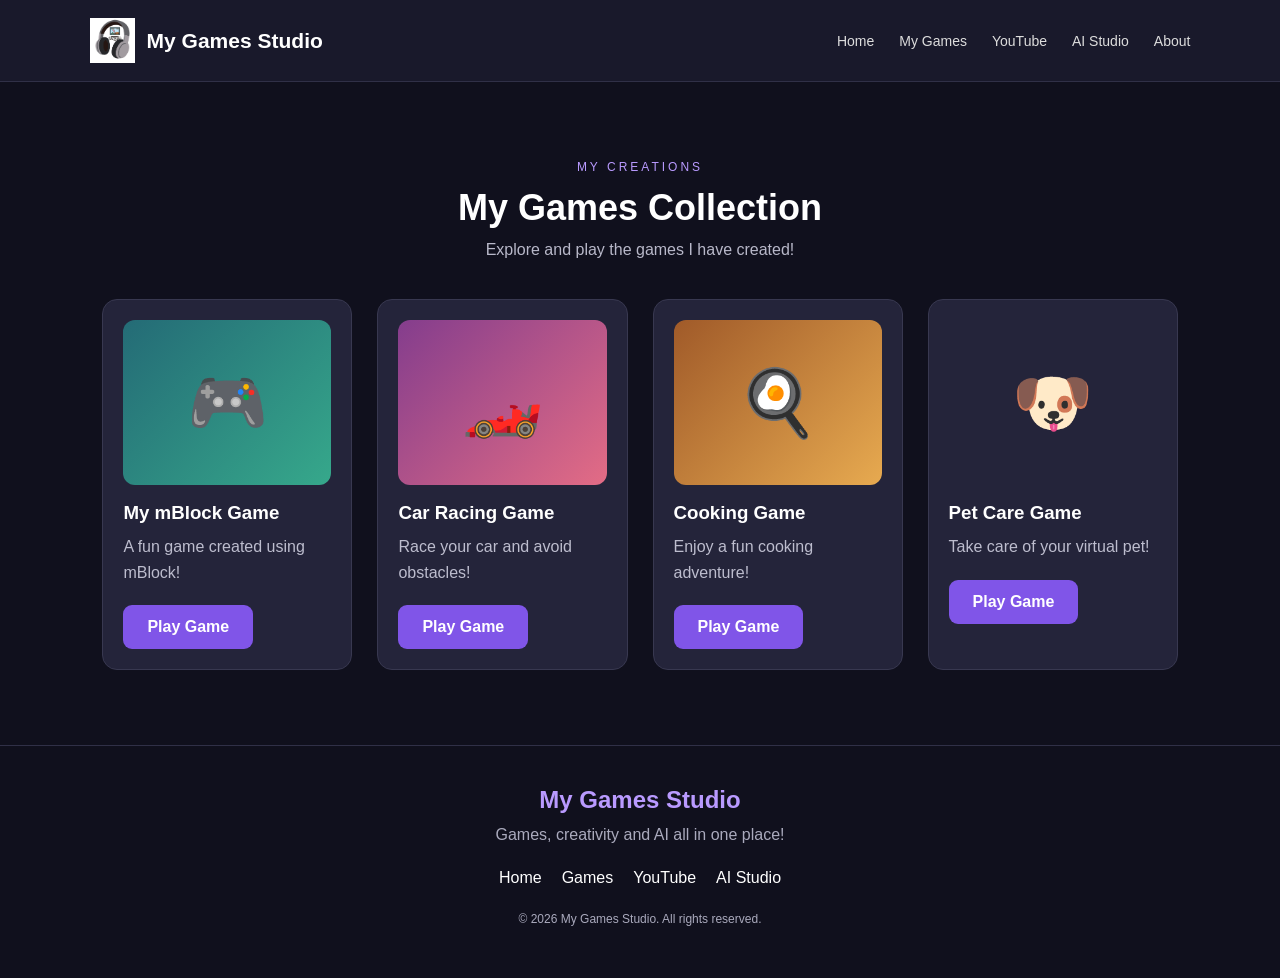
==== games.html @ 0cb6cca9 "Create games.html" ====
<!DOCTYPE html>
<html lang="en">

<head>
    <meta charset="UTF-8">
    <meta name="viewport" content="width=device-width, initial-scale=1.0">

    <title>My Games | Games Studio</title>

    <link rel="icon" type="image/png" href="images/logo.png">
    <link rel="stylesheet" href="style.css">

    <script src="header.js" defer></script>
    <script src="footer.js" defer></script>
</head>

<body>

    <div id="header"></div>

    <section class="section">

        <div class="section-heading">
            <span>MY CREATIONS</span>
            <h2>My Games Collection</h2>
            <p>Explore and play the games I have created!</p>
        </div>

        <div class="card-container">

            <!-- Game 1 -->
            <div class="content-card">
                <div class="game-image game-one">🎮</div>
                <h3>My mBlock Game</h3>
                <p>A fun game created using mBlock!</p>

                <a href="mblock-game.html" class="card-button">
                    Play Game
                </a>
            </div>

            <!-- Game 2 -->
            <div class="content-card">
                <div class="game-image game-two">🏎️</div>
                <h3>Car Racing Game</h3>
                <p>Race your car and avoid obstacles!</p>

                <a href="car-game.html" class="card-button">
                    Play Game
                </a>
            </div>

            <!-- Game 3 -->
            <div class="content-card">
                <div class="game-image game-three">🍳</div>
                <h3>Cooking Game</h3>
                <p>Enjoy a fun cooking adventure!</p>

                <a href="cooking-game.html" class="card-button">
                    Play Game
                </a>
            </div>

            <!-- Game 4 -->
            <div class="content-card">
                <div class="game-image">🐶</div>
                <h3>Pet Care Game</h3>
                <p>Take care of your virtual pet!</p>

                <a href="pet-game.html" class="card-button">
                    Play Game
                </a>
            </div>

            <!-- Add more games here -->

        </div>

    </section>

    <div id="footer"></div>

</body>
</html>
---- style.css ----
* {
  margin: 0;
  padding: 0;
  box-sizing: border-box;
  scroll-behavior: smooth;
}

body {
  font-family: Arial, sans-serif;
  background: #10101d;
  color: white;
}

/* HEADER */

.main-header {
  display: flex;
  justify-content: space-between;
  align-items: center;
  padding: 18px 7%;
  background: #19192b;
  position: sticky;
  top: 0;
  z-index: 100;
  border-bottom: 1px solid #303047;
}

.logo-area {
  display: flex;
  align-items: center;
  gap: 12px;
  color: white;
  text-decoration: none;
  font-size: 21px;
  font-weight: bold;
}

.logo-area img {
  width: 45px;
  height: 45px;
  object-fit: contain;
}

.navigation {
  display: flex;
  gap: 25px;
}

.navigation a {
  color: #ddd;
  text-decoration: none;
  font-size: 14px;
  transition: 0.3s;
}

.navigation a:hover {
  color: #a78bfa;
}

/* HOME */

.hero {
  min-height: 540px;
  display: flex;
  align-items: center;
  padding: 80px 10%;
  background:
    radial-gradient(circle at 80% 30%,
    #492b83, transparent 40%),
    linear-gradient(120deg, #17172d, #251746);
}

.hero-content {
  max-width: 700px;
}

.tag {
  color: #c4a5ff;
  font-size: 13px;
  letter-spacing: 3px;
}

.hero h1 {
  font-size: clamp(38px, 6vw, 65px);
  line-height: 1.2;
  margin: 20px 0;
}

.hero h1 span {
  color: #b99aff;
}

.hero p {
  color: #c4c4d5;
  line-height: 1.8;
  max-width: 550px;
  margin-bottom: 30px;
}

.main-button,
.card-button {
  display: inline-block;
  padding: 13px 24px;
  border-radius: 9px;
  background: #8055e8;
  color: white;
  text-decoration: none;
  font-weight: bold;
  transition: 0.3s;
}

.main-button:hover,
.card-button:hover {
  background: #a47bff;
  transform: translateY(-3px);
}

/* SECTIONS */

.section {
  padding: 75px 8%;
}

.alternate {
  background: #19192b;
}

.section-heading {
  text-align: center;
  margin-bottom: 40px;
}

.section-heading span {
  color: #b99aff;
  font-size: 12px;
  letter-spacing: 3px;
}

.section-heading h2 {
  font-size: 36px;
  margin: 12px 0;
}

.section-heading p {
  color: #b8b8c9;
}

/* CARDS */

.card-container,
.video-container {
  display: grid;
  grid-template-columns:
    repeat(auto-fit, minmax(230px, 1fr));
  gap: 25px;
  max-width: 1100px;
  margin: auto;
}

.content-card {
  background: #24243a;
  padding: 20px;
  border-radius: 15px;
  border: 1px solid #383850;
  transition: 0.3s;
}

.content-card:hover {
  transform: translateY(-7px);
  border-color: #a78bfa;
}

.content-card h3 {
  margin: 17px 0 10px;
}

.content-card p {
  color: #bdbdce;
  line-height: 1.6;
  margin-bottom: 20px;
}

/* GAME IMAGES */

.game-image,
.ai-image,
.video-placeholder {
  height: 165px;
  display: flex;
  align-items: center;
  justify-content: center;
  border-radius: 12px;
  font-size: 65px;
}

.game-one {
  background: linear-gradient(135deg, #246b76, #36a88b);
}

.game-two {
  background: linear-gradient(135deg, #843d8d, #e36c85);
}

.game-three {
  background: linear-gradient(135deg, #a05a29, #e7aa50);
}

.video-placeholder {
  background: #30284c;
  color: #d3baff;
}

.ai-image {
  background: linear-gradient(135deg, #303c85, #874ba6);
}

/* ABOUT */

.about-box {
  max-width: 750px;
  margin: auto;
  padding: 35px;
  background: #24243a;
  border-radius: 15px;
  text-align: center;
  line-height: 1.9;
}

.about-box p {
  color: #c6c6d7;
  margin-top: 15px;
}

/* FOOTER */

.main-footer {
  background: #10101d;
  border-top: 1px solid #303047;
  padding: 40px 20px;
  text-align: center;
}

.main-footer h2 {
  color: #b99aff;
  margin-bottom: 10px;
}

.main-footer p {
  color: #aaaabd;
  margin: 12px 0;
}

.footer-links {
  display: flex;
  justify-content: center;
  flex-wrap: wrap;
  gap: 20px;
  margin: 25px 0;
}

.footer-links a {
  color: white;
  text-decoration: none;
}

.footer-links a:hover {
  color: #b99aff;
}

.copyright {
  font-size: 12px;
}

/* MOBILE */

@media (max-width: 700px) {
  .main-header {
    flex-direction: column;
    gap: 18px;
  }

  .navigation {
    flex-wrap: wrap;
    justify-content: center;
    gap: 15px;
  }

  .hero {
    padding: 65px 7%;
  }

  .section {
    padding: 55px 6%;
  }

  .section-heading h2 {
    font-size: 29px;
  }
}

/* YOUTUBE PLAYLIST PLAYER */

.playlist-container {
  max-width: 850px;
  width: 100%;
  margin: auto;
  aspect-ratio: 16 / 9;
  background: #24243a;
  border-radius: 15px;
  overflow: hidden;
  border: 2px solid #383850;
}

.playlist-container iframe {
  width: 100%;
  height: 100%;
  border: none;
}

.mblock-player {
  width: 100%;
  aspect-ratio: 4 / 3;
  overflow: hidden;
  border-radius: 12px;
}

.mblock-player iframe {
  width: 100%;
  height: 100%;
  border: none;
}
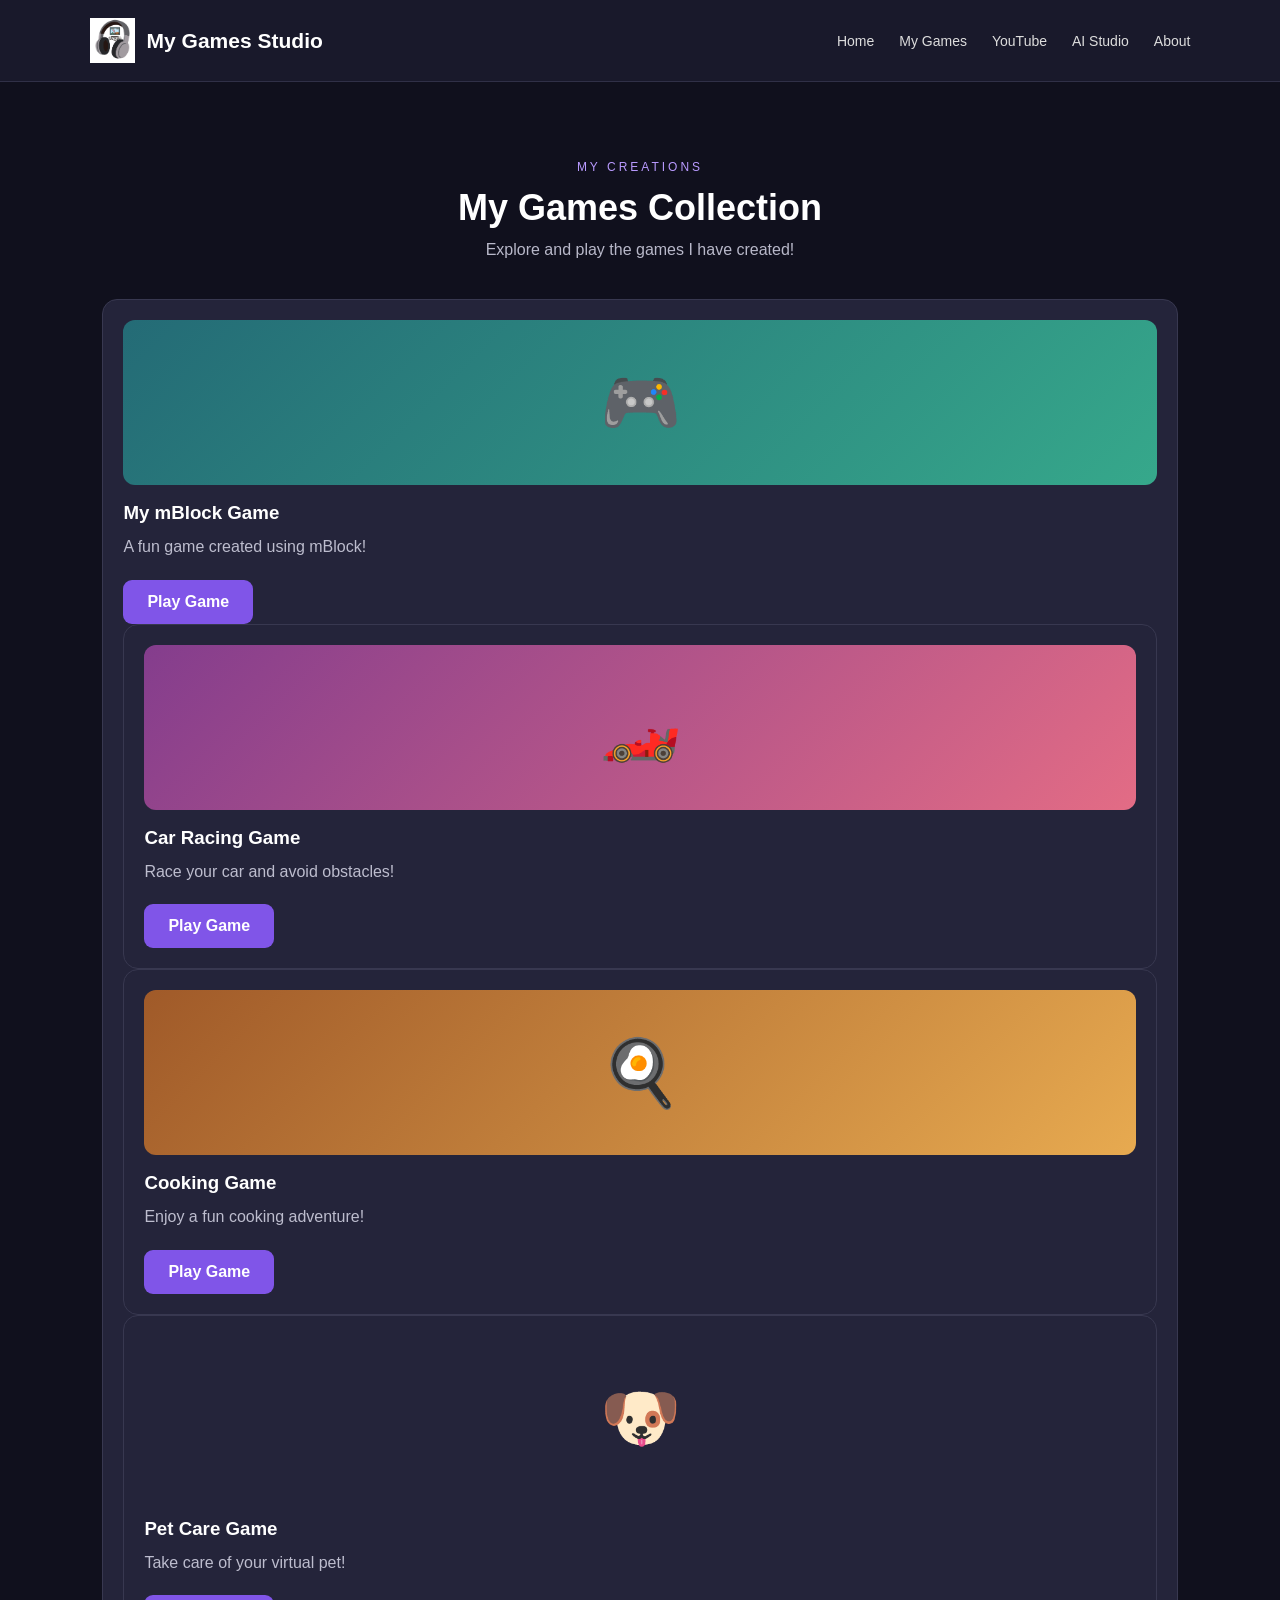
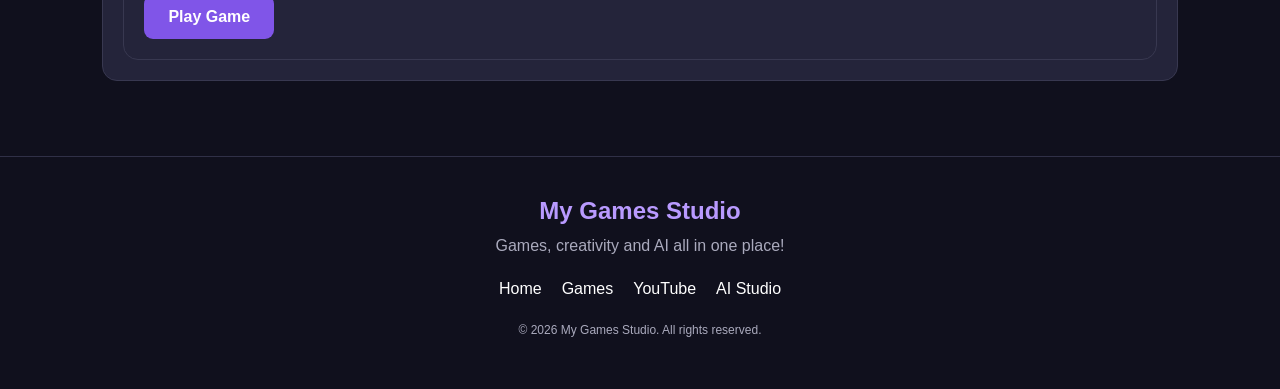
==== commit 91c0febd: "Update games.html" ====
--- a/games.html
+++ b/games.html
@@ -35,10 +35,9 @@
                 <h3>My mBlock Game</h3>
                 <p>A fun game created using mBlock!</p>
 
-                <a href="mblock-game.html" class="card-button">
-                    Play Game
-                </a>
-            </div>
+                <a href="scratch-game.html" class="card-button">
+    Play Game
+</a>
 
             <!-- Game 2 -->
             <div class="content-card">
